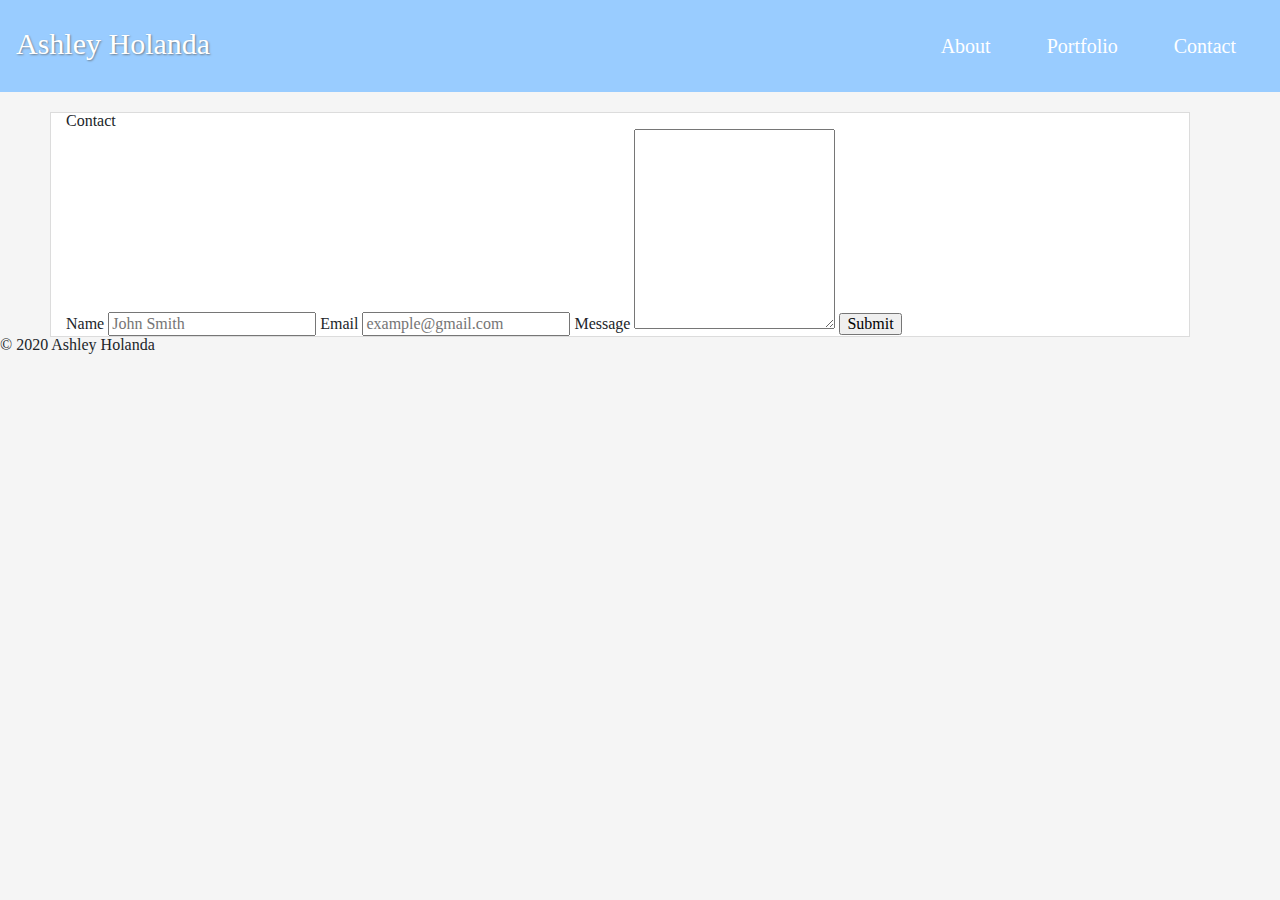
==== contact.html @ 7957ad34 "added back reset css as to not rely on boostrap formatting" ====
<!DOCTYPE html>
<html lang="en">
<head>
<meta charset="UTF-8">
<meta name="viewport" content="width=device-width, initial-scale=1.0">
<meta http-equiv="X-UA-Compatible" content="ie=edge">
<meta name="Description" content="Enter your description here"/>
<link rel="stylesheet" href="https://cdnjs.cloudflare.com/ajax/libs/twitter-bootstrap/4.5.0/css/bootstrap.min.css">
<link rel="stylesheet" href="https://cdnjs.cloudflare.com/ajax/libs/font-awesome/5.13.0/css/all.min.css">
<link rel="stylesheet" href="assets/css/reset.css">
<link rel="stylesheet" href="assets/css/style.css">
<title>Contact Ashley Holanda</title>
</head>
<body>

<!-- Header -->
<header>
    <nav class="navbar navbar-expand-lg">
        <span class="navbar-brand mb-1 h1">Ashley Holanda</span>
        <div class="collapse navbar-collapse" id="navbarSupportedContent">
          <ul class="nav navbar-nav ml-auto">
            <li class="nav-item">
              <a class="nav-link" href="index.html">About</a>
            </li>
            <li class="nav-item">
              <a class="nav-link" href="portfolio.html">Portfolio</a>
            </li>
            <li class="nav-item">
              <a class="nav-link" href="contact.html">Contact</a>
            </li>
          </ul>
        </div>
      </nav>
</header>

<!-- Contact Section  -->
<section>
    <div class="container">
        <div class="row">
        <div class="col-8">
            <h1>Contact</h1>
        </div>
        </div>
        <main>
            <form action="action_page.php">

                <label for="fname">Name</label>
                <input type="text" id="fname" name="firstname" placeholder="John Smith">
            
                <label for="lname">Email</label>
                <input type="text" id="lname" name="lastname" placeholder="example@gmail.com">
            
                <label for="subject">Message</label>
                <textarea id="subject" name="subject"  style="height:200px"></textarea>
            
                <input type="submit" value="Submit">
            
              </form>
        </main>
    </div>
    </section>

<!-- Footer -->
<footer>
<p>&copy; 2020 Ashley Holanda</p>
</footer>


<script src="https://cdnjs.cloudflare.com/ajax/libs/jquery/3.5.1/jquery.slim.min.js"></script>
<script src="https://cdnjs.cloudflare.com/ajax/libs/popper.js/1.16.1/umd/popper.min.js"></script>
<script src="https://cdnjs.cloudflare.com/ajax/libs/twitter-bootstrap/4.5.0/js/bootstrap.min.js"></script>
</body>
</html>
---- assets/css/style.css ----
body {
   background-color: #F5F5F5
}

.container {
    background-color: #FFFFFF;
    border: 1px solid #DCDCDC;
    margin: 20px 50px 0px 50px;
}

.navbar {
    background-color: #99ccff
}

.navbar-brand {
    font-size: 30px;
    color: white;
    text-shadow: 1px 1px 2px slategray;
}

.nav-item {
    font-size: 20px;
    padding: 20px;
}

.nav-link {
    color: white;
}
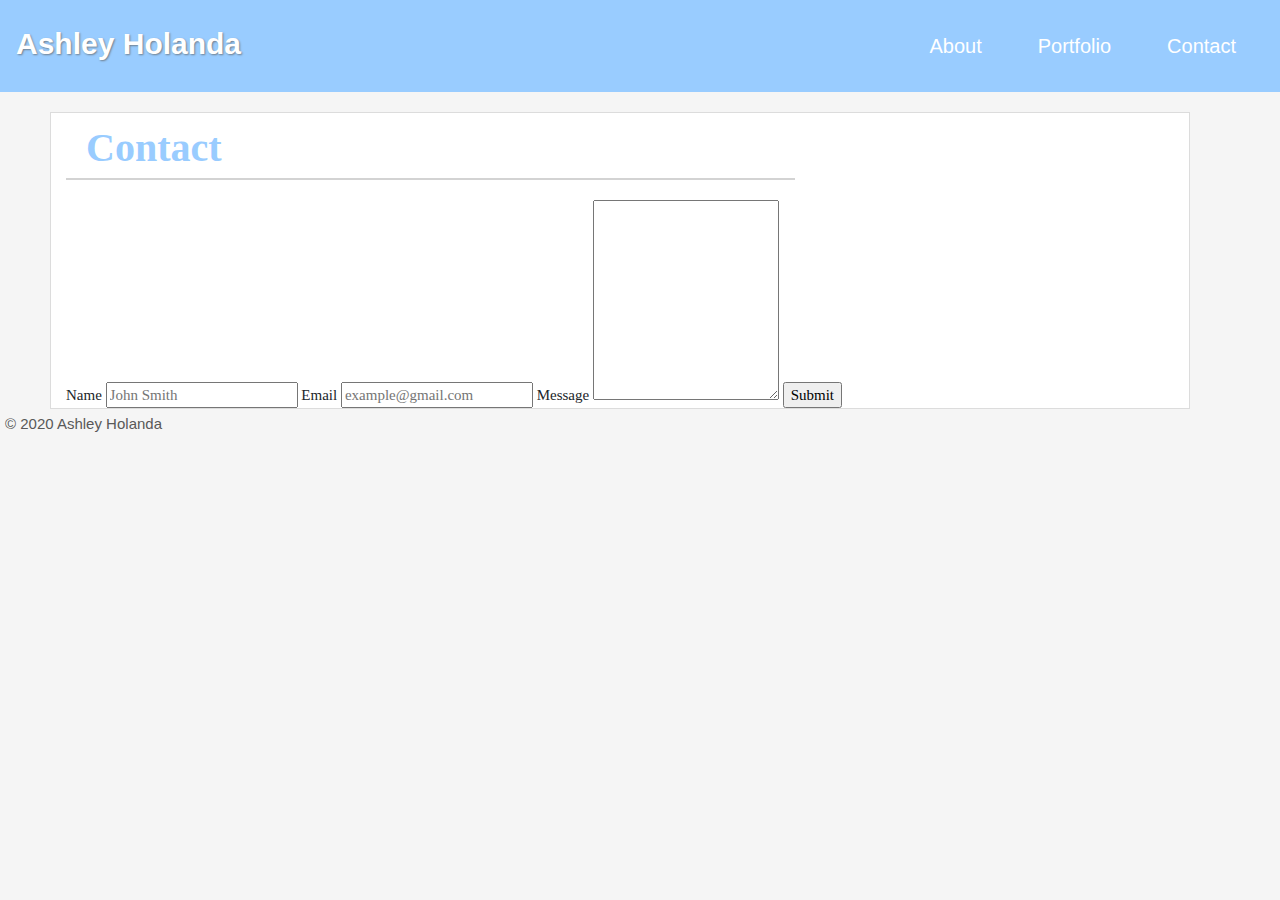
==== commit 152c999d: "created css for the about me page section" ====
--- a/contact.html
+++ b/contact.html
@@ -38,7 +38,7 @@
     <div class="container">
         <div class="row">
         <div class="col-8">
-            <h1>Contact</h1>
+            <h2>Contact</h2>
         </div>
         </div>
         <main>
--- a/assets/css/style.css
+++ b/assets/css/style.css
@@ -1,5 +1,7 @@
 body {
-   background-color: #F5F5F5
+   background-color: #F5F5F5;
+   font-size: 15px;
+   line-height: 20px;
 }
 
 .container {
@@ -14,6 +16,8 @@
 
 .navbar-brand {
     font-size: 30px;
+    font-family: 'Trebuchet MS', 'Lucida Sans Unicode', 'Lucida Grande', 'Lucida Sans', Arial, sans-serif;
+    font-weight: bold;
     color: white;
     text-shadow: 1px 1px 2px slategray;
 }
@@ -24,5 +28,26 @@
 }
 
 .nav-link {
+    font-family: 'Trebuchet MS', 'Lucida Sans Unicode', 'Lucida Grande', 'Lucida Sans', Arial, sans-serif;
     color: white;
+}
+
+h2 {
+    font-family: "Palatino Linotype", "Book Antiqua", Palatino, serif;
+    font-size: 40px;
+    font-weight: bold;
+    color: #99ccff;
+    padding: 20px;
+    margin: 5px 0px 20px 0px;
+    border-bottom: 2px solid lightgray;
+}
+
+p {
+    font-family: 'Trebuchet MS', 'Lucida Sans Unicode', 'Lucida Grande', 'Lucida Sans', Arial, sans-serif;
+    margin: 5px 20px 10px 5px;
+    color:  #595959
+}
+
+#headshot {
+    margin: 5px 15px 15px 15px;
 }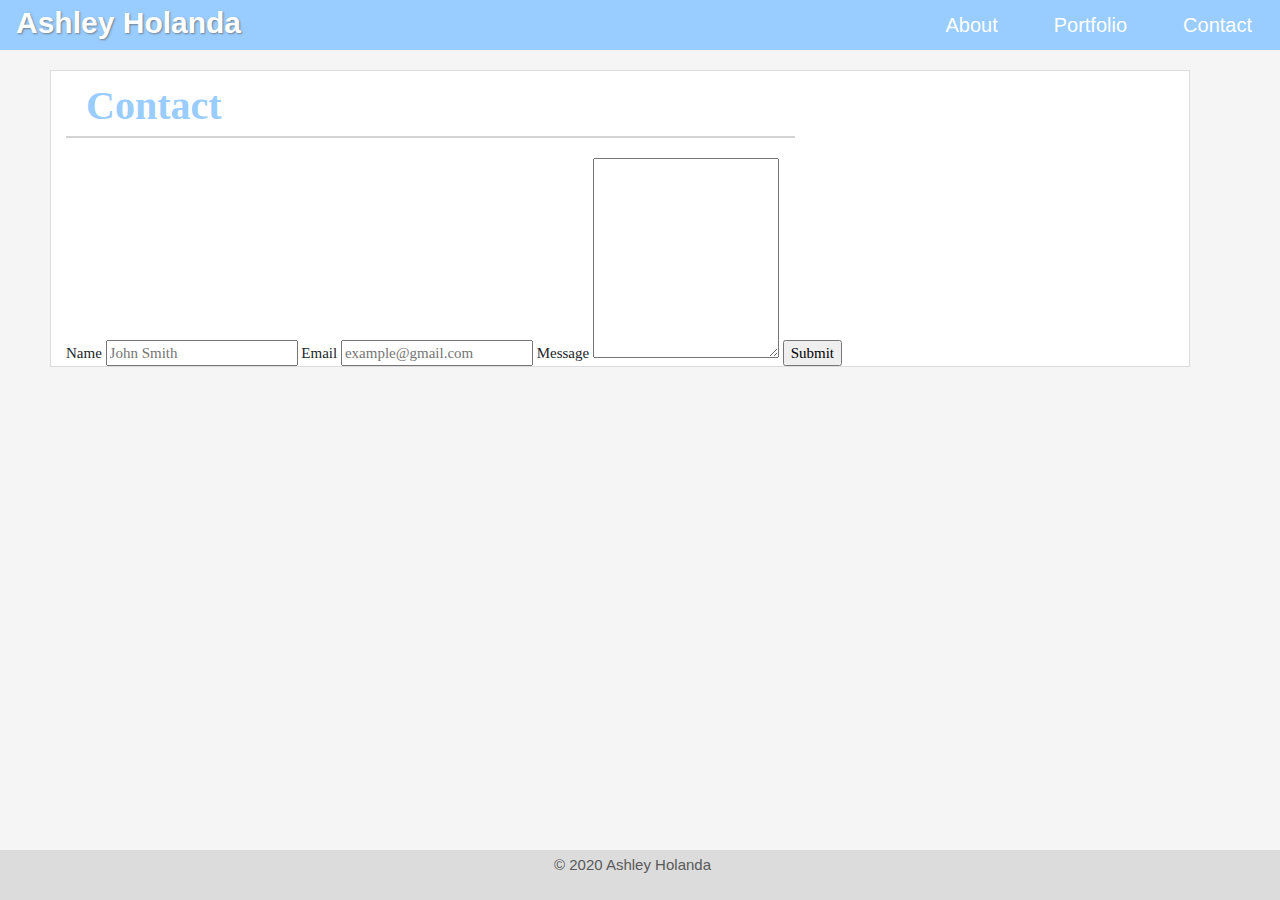
==== commit 6e973f28: "created css for footer" ====
--- a/contact.html
+++ b/contact.html
@@ -61,9 +61,10 @@
     </section>
 
 <!-- Footer -->
-<footer>
-<p>&copy; 2020 Ashley Holanda</p>
+<footer class="footer">
+    <p>&copy; 2020 Ashley Holanda</p>
 </footer>
+
 
 
 <script src="https://cdnjs.cloudflare.com/ajax/libs/jquery/3.5.1/jquery.slim.min.js"></script>
--- a/assets/css/style.css
+++ b/assets/css/style.css
@@ -21,6 +21,11 @@
     color: white;
     text-shadow: 1px 1px 2px slategray;
 }
+
+.navbar-nav { 
+    position: absolute; 
+    right: 0%;  
+} 
 
 .nav-item {
     font-size: 20px;
@@ -48,6 +53,90 @@
     color:  #595959
 }
 
-#headshot {
+.headshot {
     margin: 5px 15px 15px 15px;
+    float: left;
+    align: left;
+}
+
+.wrap {
+    float: right;
+}
+
+.footer {
+    position: absolute;
+    bottom: 0;
+    width: 100%;
+    height: 50px;
+    background-color: #DCDCDC;
+    text-align: center;
+
+}
+
+
+/* Additional Screen Sizes */
+
+/* Width at 980px and below */
+@media screen and (max-width: 980px) {
+    .container {
+        width: 80%;
+    }
+
+    .footer {
+        position: absolute;
+        bottom: 0;
+        width: 100%;
+        height: 50px;
+        background-color: #DCDCDC;
+        text-align: center;
+    
+    }
+
+  }
+  
+/* Width at 768px and below */
+  @media screen and (max-width: 768px) {
+    .container {
+        width: 80%;
+    }
+
+    .navbar-nav { 
+        position: relative; 
+        right: 0%;  
+    } 
+
+    .footer {
+        position: relative;
+        bottom: 0;
+        width: 100%;
+        background-color: #DCDCDC;
+        text-align: center;
+    
+  }
+  
+/* Width at 640px and below */
+@media screen and (max-width: 640px) {
+    .container {
+        width: 80%;
+    }
+
+    .navbar-brand { 
+        width: 100%;
+        text-align: center;
+    }
+
+    .nav-item {
+        width: 100%;
+        font-size: 20px;
+        padding: 10px;
+    }
+
+    .footer {
+        bottom: 0;
+        width: 100%;
+        background-color: #DCDCDC;
+        text-align: center;
+    
+    }
+
 }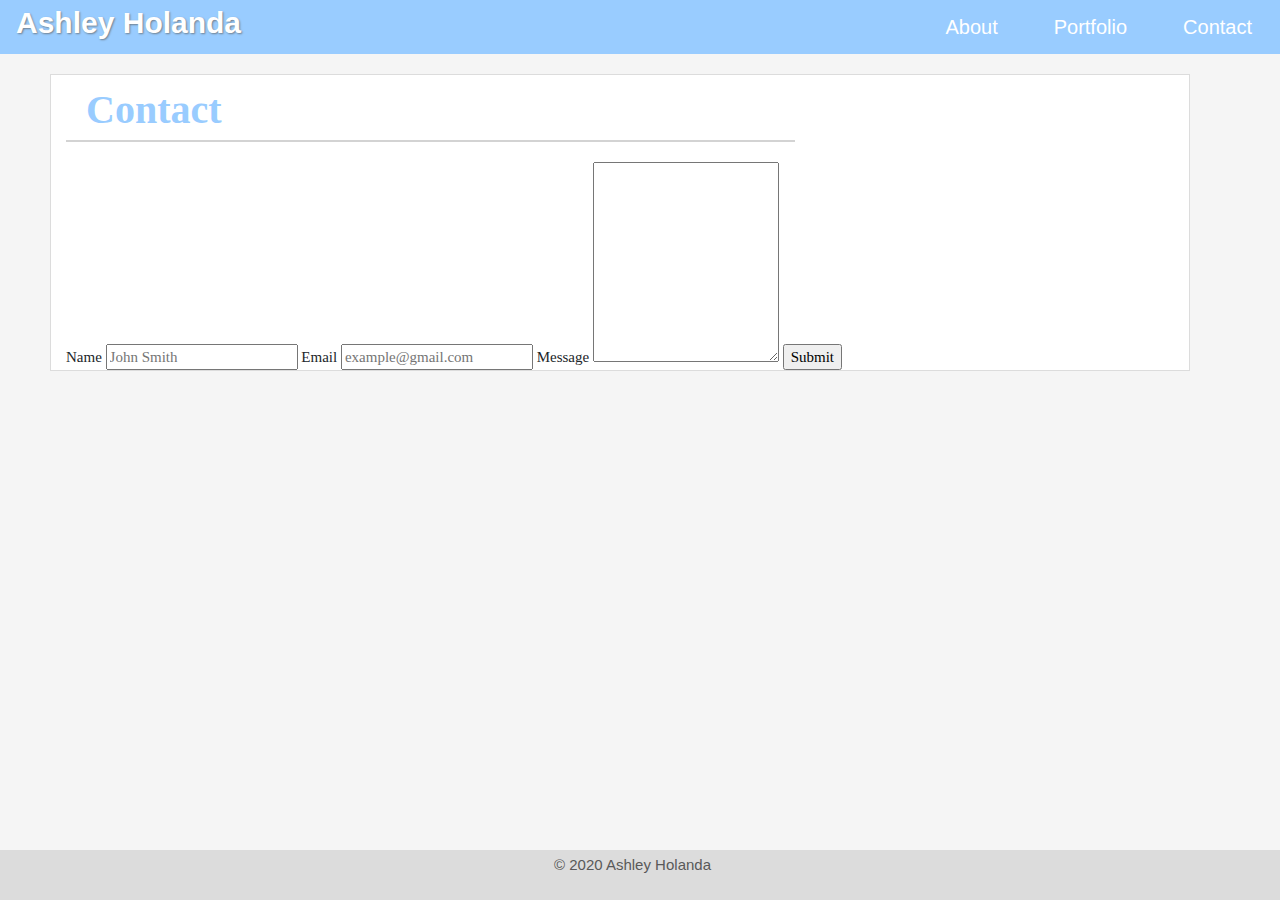
==== commit 2bf642f2: "fixed navbar on portfolio and contact pages" ====
--- a/contact.html
+++ b/contact.html
@@ -15,10 +15,9 @@
 
 <!-- Header -->
 <header>
-    <nav class="navbar navbar-expand-lg">
-        <span class="navbar-brand mb-1 h1">Ashley Holanda</span>
-        <div class="collapse navbar-collapse" id="navbarSupportedContent">
-          <ul class="nav navbar-nav ml-auto">
+    <nav class="navbar navbar-expand-sm">
+        <span class="navbar-brand h1">Ashley Holanda</span>
+          <ul class="nav navbar-nav">
             <li class="nav-item">
               <a class="nav-link" href="index.html">About</a>
             </li>
--- a/assets/css/style.css
+++ b/assets/css/style.css
@@ -62,6 +62,32 @@
 .wrap {
     float: right;
 }
+
+.webimg {
+    width: 350px;
+    height: 200px;
+    margin-bottom: 20px;
+}
+
+.image {
+    position: relative;
+    display: inline-block;
+ }
+ 
+.textoverlay {
+    position: absolute;
+    text-align: center;
+    top: 150px;
+    width: 100%;
+    height: 40px;
+    margin: 0 auto;
+    z-index: 1;
+    background-color: #99ccff;
+    color: white;
+    font-family: 'Trebuchet MS', 'Lucida Sans Unicode', 'Lucida Grande', 'Lucida Sans', Arial, sans-serif;
+    font-size: 20px;
+    padding: 10px;
+ }
 
 .footer {
     position: absolute;
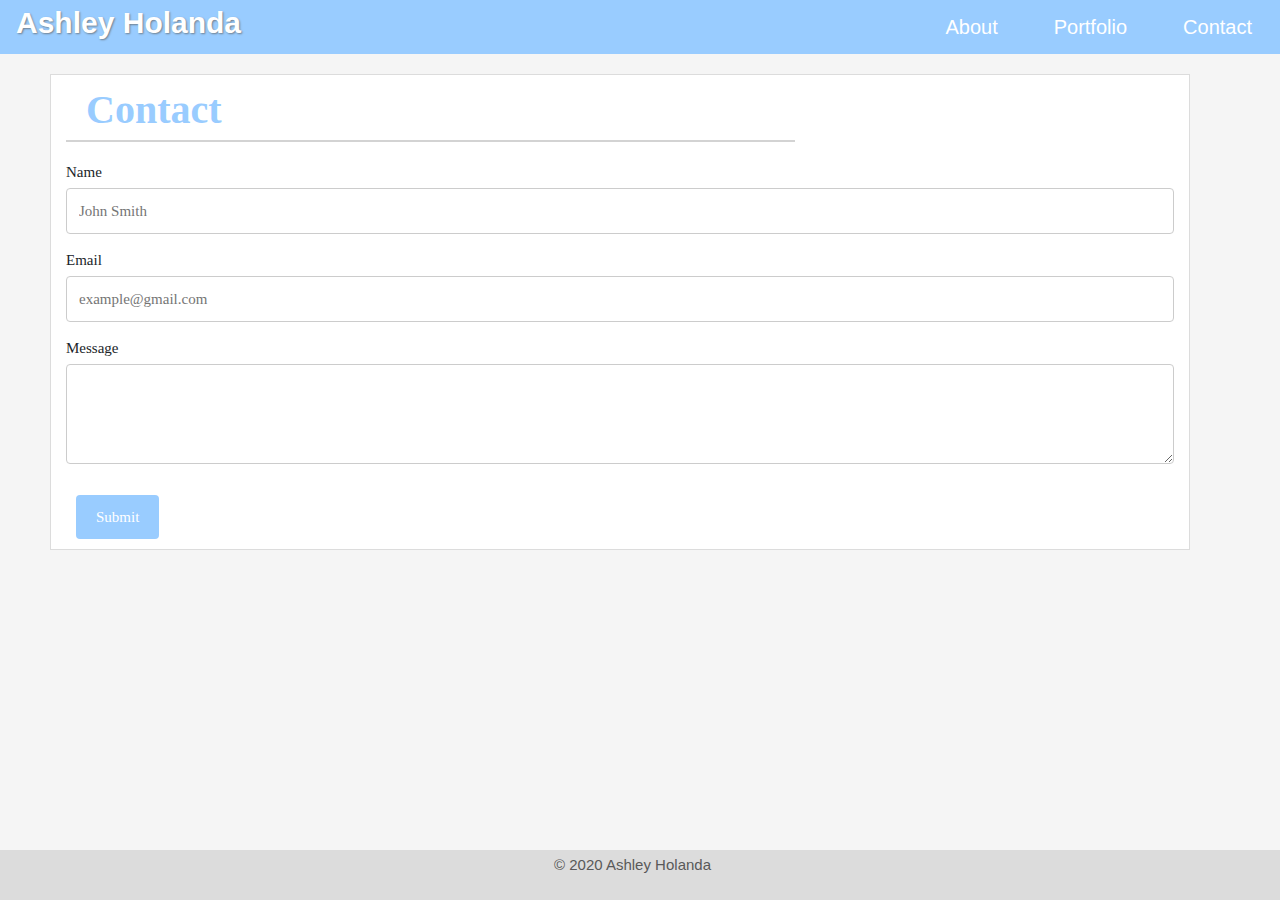
==== commit ec28711a: "added css to the contact page" ====
--- a/contact.html
+++ b/contact.html
@@ -43,14 +43,14 @@
         <main>
             <form action="action_page.php">
 
-                <label for="fname">Name</label>
+                <label for="name">Name</label>
                 <input type="text" id="fname" name="firstname" placeholder="John Smith">
             
-                <label for="lname">Email</label>
-                <input type="text" id="lname" name="lastname" placeholder="example@gmail.com">
+                <label for="email">Email</label>
+                <input type="text" id="lname" name="email" placeholder="example@gmail.com">
             
                 <label for="subject">Message</label>
-                <textarea id="subject" name="subject"  style="height:200px"></textarea>
+                <textarea id="subject" name="subject"  style="height:100px"></textarea>
             
                 <input type="submit" value="Submit">
             
--- a/assets/css/style.css
+++ b/assets/css/style.css
@@ -89,6 +89,30 @@
     padding: 10px;
  }
 
+
+input[type=text], select, textarea {
+    width: 100%; 
+    padding: 12px;  
+    border: 1px solid #ccc; 
+    border-radius: 4px; 
+    box-sizing: border-box; 
+    margin-top: 6px; 
+    margin-bottom: 16px; 
+    resize: vertical 
+    
+  }
+  
+  /* Style the submit button with a specific background color etc */
+  input[type=submit] {
+    background-color: #99ccff;
+    color: white;
+    padding: 12px 20px;
+    border: none;
+    border-radius: 4px;
+    cursor: pointer;
+    margin: 10px 10px 10px 10px;
+  }
+
 .footer {
     position: absolute;
     bottom: 0;
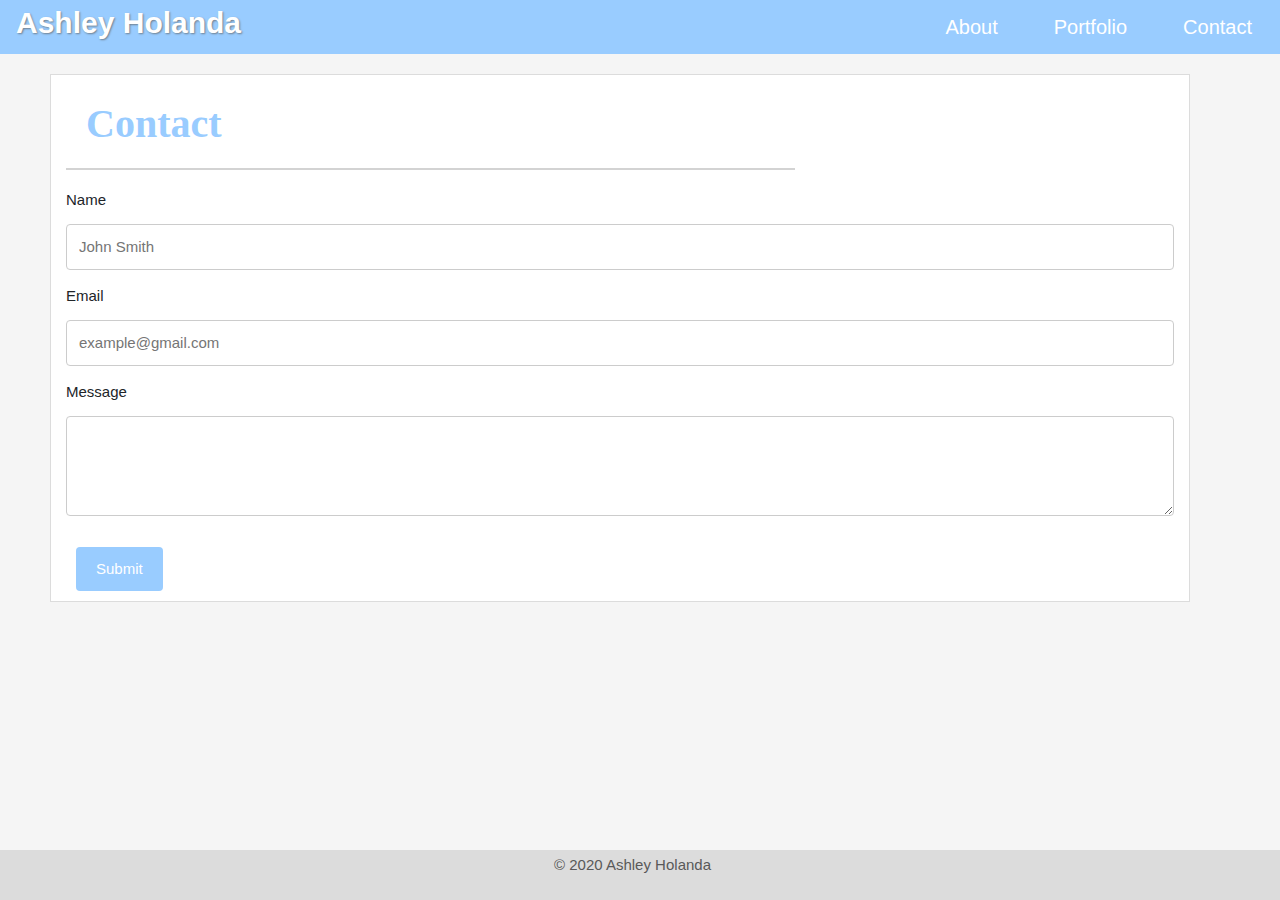
==== commit 9745a5f2: "fixed navbar turning into a row on small screen" ====
--- a/contact.html
+++ b/contact.html
@@ -5,9 +5,12 @@
 <meta name="viewport" content="width=device-width, initial-scale=1.0">
 <meta http-equiv="X-UA-Compatible" content="ie=edge">
 <meta name="Description" content="Enter your description here"/>
+<link rel="stylesheet" href="assets/css/reset.css">
 <link rel="stylesheet" href="https://cdnjs.cloudflare.com/ajax/libs/twitter-bootstrap/4.5.0/css/bootstrap.min.css">
 <link rel="stylesheet" href="https://cdnjs.cloudflare.com/ajax/libs/font-awesome/5.13.0/css/all.min.css">
-<link rel="stylesheet" href="assets/css/reset.css">
+<script src="https://cdnjs.cloudflare.com/ajax/libs/jquery/3.5.1/jquery.slim.min.js"></script>
+<script src="https://cdnjs.cloudflare.com/ajax/libs/popper.js/1.16.1/umd/popper.min.js"></script>
+<script src="https://cdnjs.cloudflare.com/ajax/libs/twitter-bootstrap/4.5.0/js/bootstrap.min.js"></script>
 <link rel="stylesheet" href="assets/css/style.css">
 <title>Contact Ashley Holanda</title>
 </head>
@@ -17,7 +20,7 @@
 <header>
     <nav class="navbar navbar-expand-sm">
         <span class="navbar-brand h1">Ashley Holanda</span>
-          <ul class="nav navbar-nav">
+          <ul class="nav navbar-nav flex-nowrap flex-row">
             <li class="nav-item">
               <a class="nav-link" href="index.html">About</a>
             </li>
@@ -66,8 +69,5 @@
 
 
 
-<script src="https://cdnjs.cloudflare.com/ajax/libs/jquery/3.5.1/jquery.slim.min.js"></script>
-<script src="https://cdnjs.cloudflare.com/ajax/libs/popper.js/1.16.1/umd/popper.min.js"></script>
-<script src="https://cdnjs.cloudflare.com/ajax/libs/twitter-bootstrap/4.5.0/js/bootstrap.min.js"></script>
 </body>
 </html>--- a/assets/css/style.css
+++ b/assets/css/style.css
@@ -11,7 +11,7 @@
 }
 
 .navbar {
-    background-color: #99ccff
+    background-color: #99ccff;
 }
 
 .navbar-brand {
@@ -50,13 +50,12 @@
 p {
     font-family: 'Trebuchet MS', 'Lucida Sans Unicode', 'Lucida Grande', 'Lucida Sans', Arial, sans-serif;
     margin: 5px 20px 10px 5px;
-    color:  #595959
+    color:  #595959;
 }
 
 .headshot {
     margin: 5px 15px 15px 15px;
     float: left;
-    align: left;
 }
 
 .wrap {
@@ -90,7 +89,7 @@
  }
 
 
-input[type=text], select, textarea {
+ input[type=text], select, textarea {
     width: 100%; 
     padding: 12px;  
     border: 1px solid #ccc; 
@@ -102,7 +101,6 @@
     
   }
   
-  /* Style the submit button with a specific background color etc */
   input[type=submit] {
     background-color: #99ccff;
     color: white;
@@ -173,12 +171,14 @@
     .navbar-brand { 
         width: 100%;
         text-align: center;
+
     }
 
     .nav-item {
         width: 100%;
         font-size: 20px;
         padding: 10px;
+        text-align: center;
     }
 
     .footer {
@@ -189,4 +189,5 @@
     
     }
 
+}
 }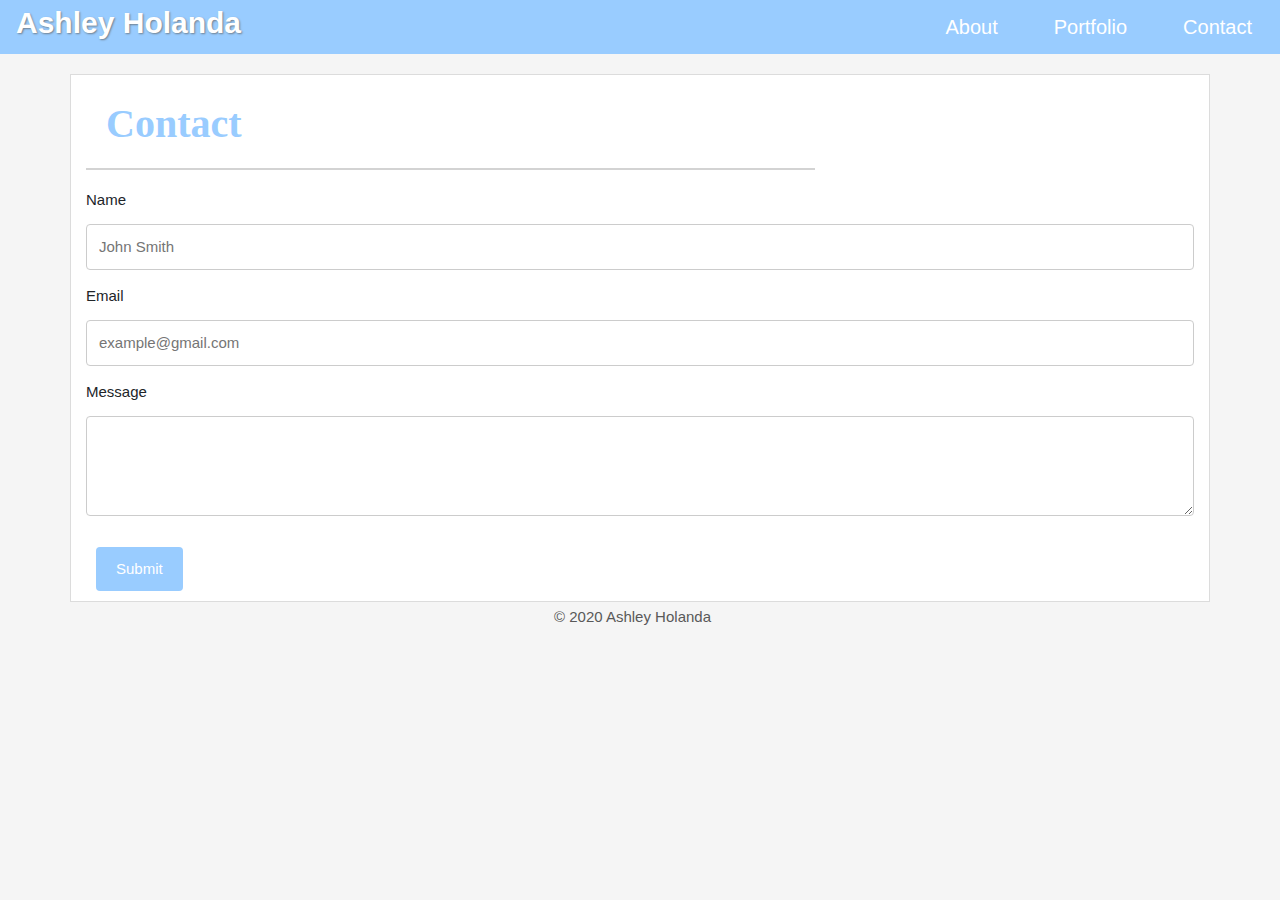
==== commit baa6253e: "cleaned up the html for the contact page" ====
--- a/contact.html
+++ b/contact.html
@@ -18,53 +18,55 @@
 
 <!-- Header -->
 <header>
-    <nav class="navbar navbar-expand-sm">
-        <span class="navbar-brand h1">Ashley Holanda</span>
-          <ul class="nav navbar-nav flex-nowrap flex-row">
-            <li class="nav-item">
-              <a class="nav-link" href="index.html">About</a>
-            </li>
-            <li class="nav-item">
-              <a class="nav-link" href="portfolio.html">Portfolio</a>
-            </li>
-            <li class="nav-item">
-              <a class="nav-link" href="contact.html">Contact</a>
-            </li>
-          </ul>
-        </div>
-      </nav>
+  <nav class="navbar navbar-expand-sm">
+    <span class="navbar-brand h1">Ashley Holanda</span>
+      <ul class="nav navbar-nav flex-nowrap flex-row">
+        <li class="nav-item">
+          <a class="nav-link" href="index.html">About</a>
+        </li>
+        <li class="nav-item">
+          <a class="nav-link" href="portfolio.html">Portfolio</a>
+        </li>
+        <li class="nav-item">
+          <a class="nav-link" href="contact.html">Contact</a>
+        </li>
+      </ul>
+  </nav>
 </header>
+
+
 
 <!-- Contact Section  -->
 <section>
-    <div class="container">
-        <div class="row">
-        <div class="col-8">
-            <h2>Contact</h2>
-        </div>
-        </div>
-        <main>
-            <form action="action_page.php">
+  <div class="container">
+    <div class="row">
+      <div class="col-8">
+        <h2>Contact</h2>
+      </div>
+    </div>
+    <main>
+      <form action="action_page.php">
 
-                <label for="name">Name</label>
-                <input type="text" id="fname" name="firstname" placeholder="John Smith">
+        <label for="name">Name</label>
+        <input type="text" id="fname" name="firstname" placeholder="John Smith">
             
-                <label for="email">Email</label>
-                <input type="text" id="lname" name="email" placeholder="example@gmail.com">
+        <label for="email">Email</label>
+        <input type="text" id="lname" name="email" placeholder="example@gmail.com">
             
-                <label for="subject">Message</label>
-                <textarea id="subject" name="subject"  style="height:100px"></textarea>
+        <label for="subject">Message</label>
+        <textarea id="subject" name="subject"  style="height:100px"></textarea>
             
-                <input type="submit" value="Submit">
-            
-              </form>
-        </main>
-    </div>
-    </section>
+        <input type="submit" value="Submit">            
+      </form>
+    </main>
+  </div>
+</section>
+
+
 
 <!-- Footer -->
 <footer class="footer">
-    <p>&copy; 2020 Ashley Holanda</p>
+  <p>&copy; 2020 Ashley Holanda</p>
 </footer>
 
 
--- a/assets/css/style.css
+++ b/assets/css/style.css
@@ -7,7 +7,10 @@
 .container {
     background-color: #FFFFFF;
     border: 1px solid #DCDCDC;
-    margin: 20px 50px 0px 50px;
+    margin-left: auto;
+    margin-right: auto;
+    margin-top: 20px;
+    position: relative;
 }
 
 .navbar {
@@ -88,6 +91,19 @@
     padding: 10px;
  }
 
+ .webimg:hover + .textoverlay {
+     color: #2e455c;
+ }
+
+ .textoverlay:hover{
+    color: #2e455c;
+}
+
+.webimg:hover {
+    opacity: 0.3;
+    transition: opacity .6s;
+}
+
 
  input[type=text], select, textarea {
     width: 100%; 
@@ -111,15 +127,12 @@
     margin: 10px 10px 10px 10px;
   }
 
-.footer {
-    position: absolute;
-    bottom: 0;
+  .footer {
     width: 100%;
-    height: 50px;
-    background-color: #DCDCDC;
+    height: 2.5rem;
     text-align: center;
+  }
 
-}
 
 
 /* Additional Screen Sizes */
@@ -128,16 +141,6 @@
 @media screen and (max-width: 980px) {
     .container {
         width: 80%;
-    }
-
-    .footer {
-        position: absolute;
-        bottom: 0;
-        width: 100%;
-        height: 50px;
-        background-color: #DCDCDC;
-        text-align: center;
-    
     }
 
   }
@@ -152,15 +155,6 @@
         position: relative; 
         right: 0%;  
     } 
-
-    .footer {
-        position: relative;
-        bottom: 0;
-        width: 100%;
-        background-color: #DCDCDC;
-        text-align: center;
-    
-  }
   
 /* Width at 640px and below */
 @media screen and (max-width: 640px) {
@@ -174,6 +168,12 @@
 
     }
 
+    .navbar-nav { 
+        width: 100%;
+        text-align: center;
+
+    }
+
     .nav-item {
         width: 100%;
         font-size: 20px;
@@ -181,13 +181,5 @@
         text-align: center;
     }
 
-    .footer {
-        bottom: 0;
-        width: 100%;
-        background-color: #DCDCDC;
-        text-align: center;
-    
-    }
-
 }
 }